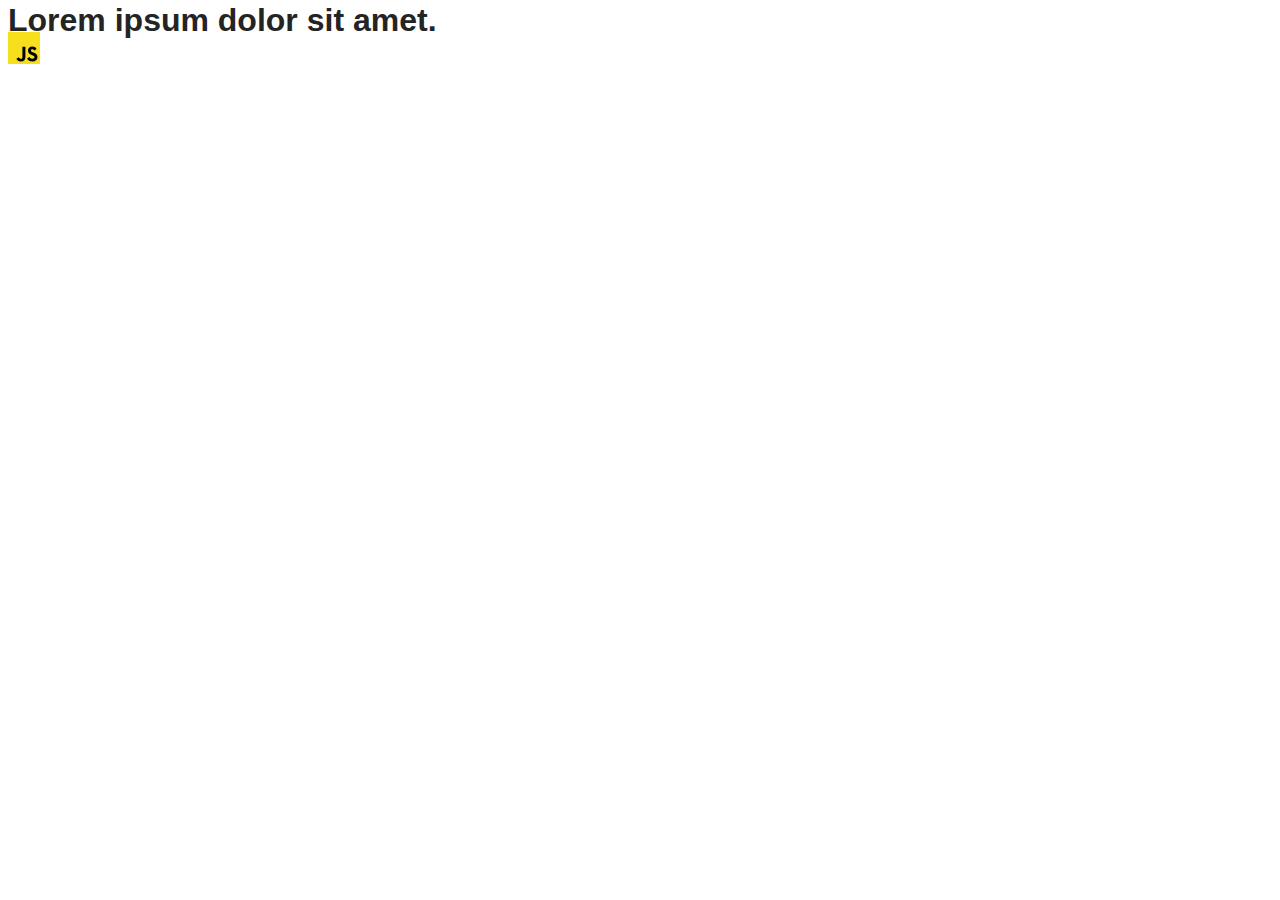
==== src/index.html @ ac32acb9 "Initial commit" ====
<!DOCTYPE html>
<html lang="en">
  <head>
    <meta charset="UTF-8" />
    <link rel="icon" type="image/svg+xml" href="/favicon.svg" />
    <meta name="viewport" content="width=device-width, initial-scale=1.0" />
    <title>Vanilla App Template</title>
    <link rel="stylesheet" href="./css/styles.css" />
  </head>
  <body>
    <load ="partials/header.html" />

    <section>
      <h1>Lorem ipsum dolor sit amet.</h1>
      <!-- Path to images as from index.html file -->
      <img src="./img/javascript.svg" alt="" />
    </section>

    <!-- Loads the specified .html file -->
    <load ="partials/vite-promo.html" />

    <script type="module" src="./main.js"></script>
  </body>
</html>
---- src/css/styles.css ----
/**
  |============================
  | include css partials with
  | default @import url()
  |============================
*/
@import url('./reset.css');
@import url('./vite-promo.css');
@import url('./header.css');

:root {
  font-family: Inter, Avenir, Helvetica, Arial, sans-serif;
  font-size: 16px;
  line-height: 24px;
  font-weight: 400;

  color: #242424;
  background-color: rgba(255, 255, 255, 0.87);

  font-synthesis: none;
  text-rendering: optimizeLegibility;
  -webkit-font-smoothing: antialiased;
  -moz-osx-font-smoothing: grayscale;
  -webkit-text-size-adjust: 100%;
}
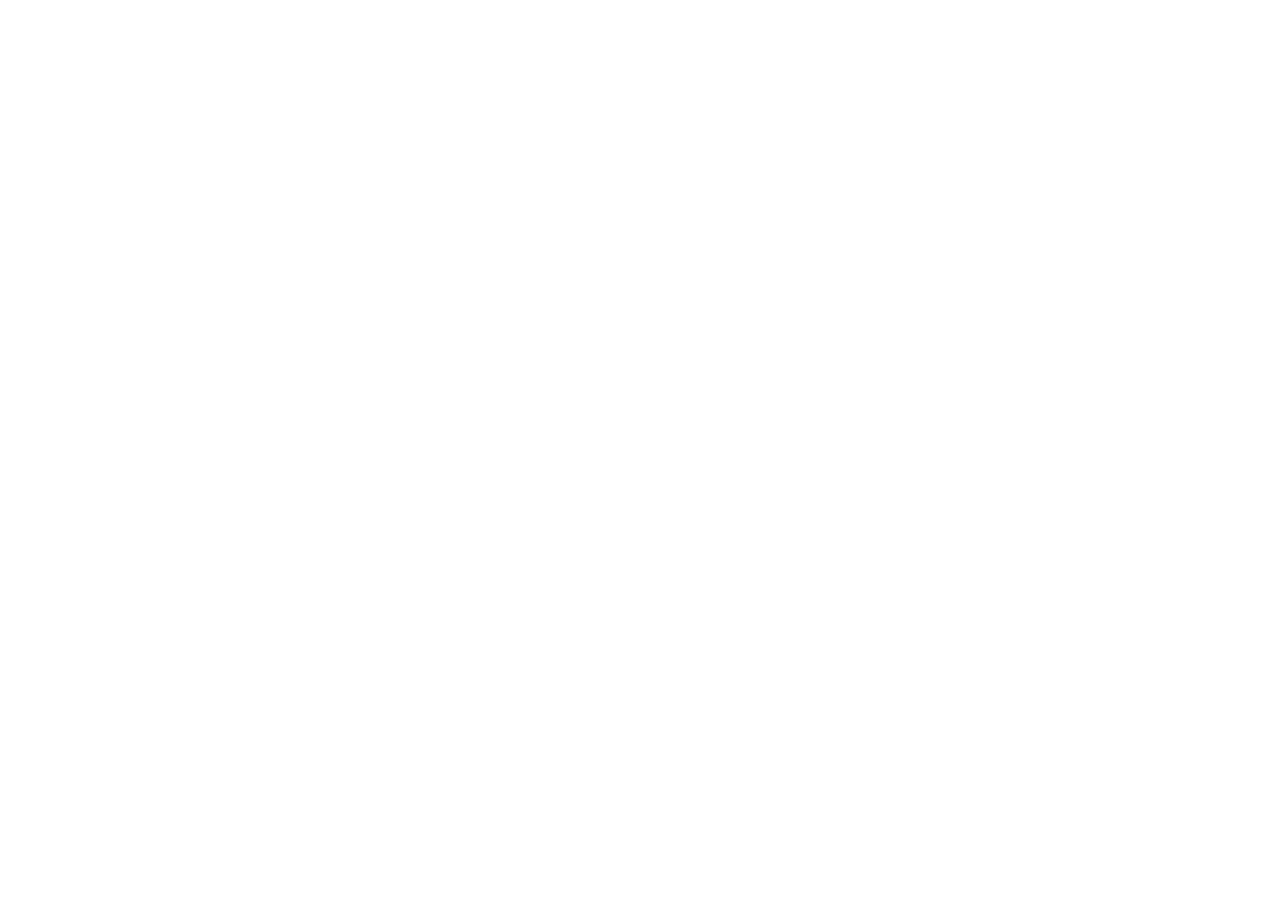
==== commit cbdf1ea0: "test commit" ====
--- a/src/index.html
+++ b/src/index.html
@@ -8,17 +8,6 @@
     <link rel="stylesheet" href="./css/styles.css" />
   </head>
   <body>
-    <load ="partials/header.html" />
-
-    <section>
-      <h1>Lorem ipsum dolor sit amet.</h1>
-      <!-- Path to images as from index.html file -->
-      <img src="./img/javascript.svg" alt="" />
-    </section>
-
-    <!-- Loads the specified .html file -->
-    <load ="partials/vite-promo.html" />
-
-    <script type="module" src="./main.js"></script>
+    <load src="./partials/header.html" />
   </body>
 </html>
--- a/src/css/styles.css
+++ b/src/css/styles.css
@@ -5,7 +5,6 @@
   |============================
 */
 @import url('./reset.css');
-@import url('./vite-promo.css');
 @import url('./header.css');
 
 :root {
